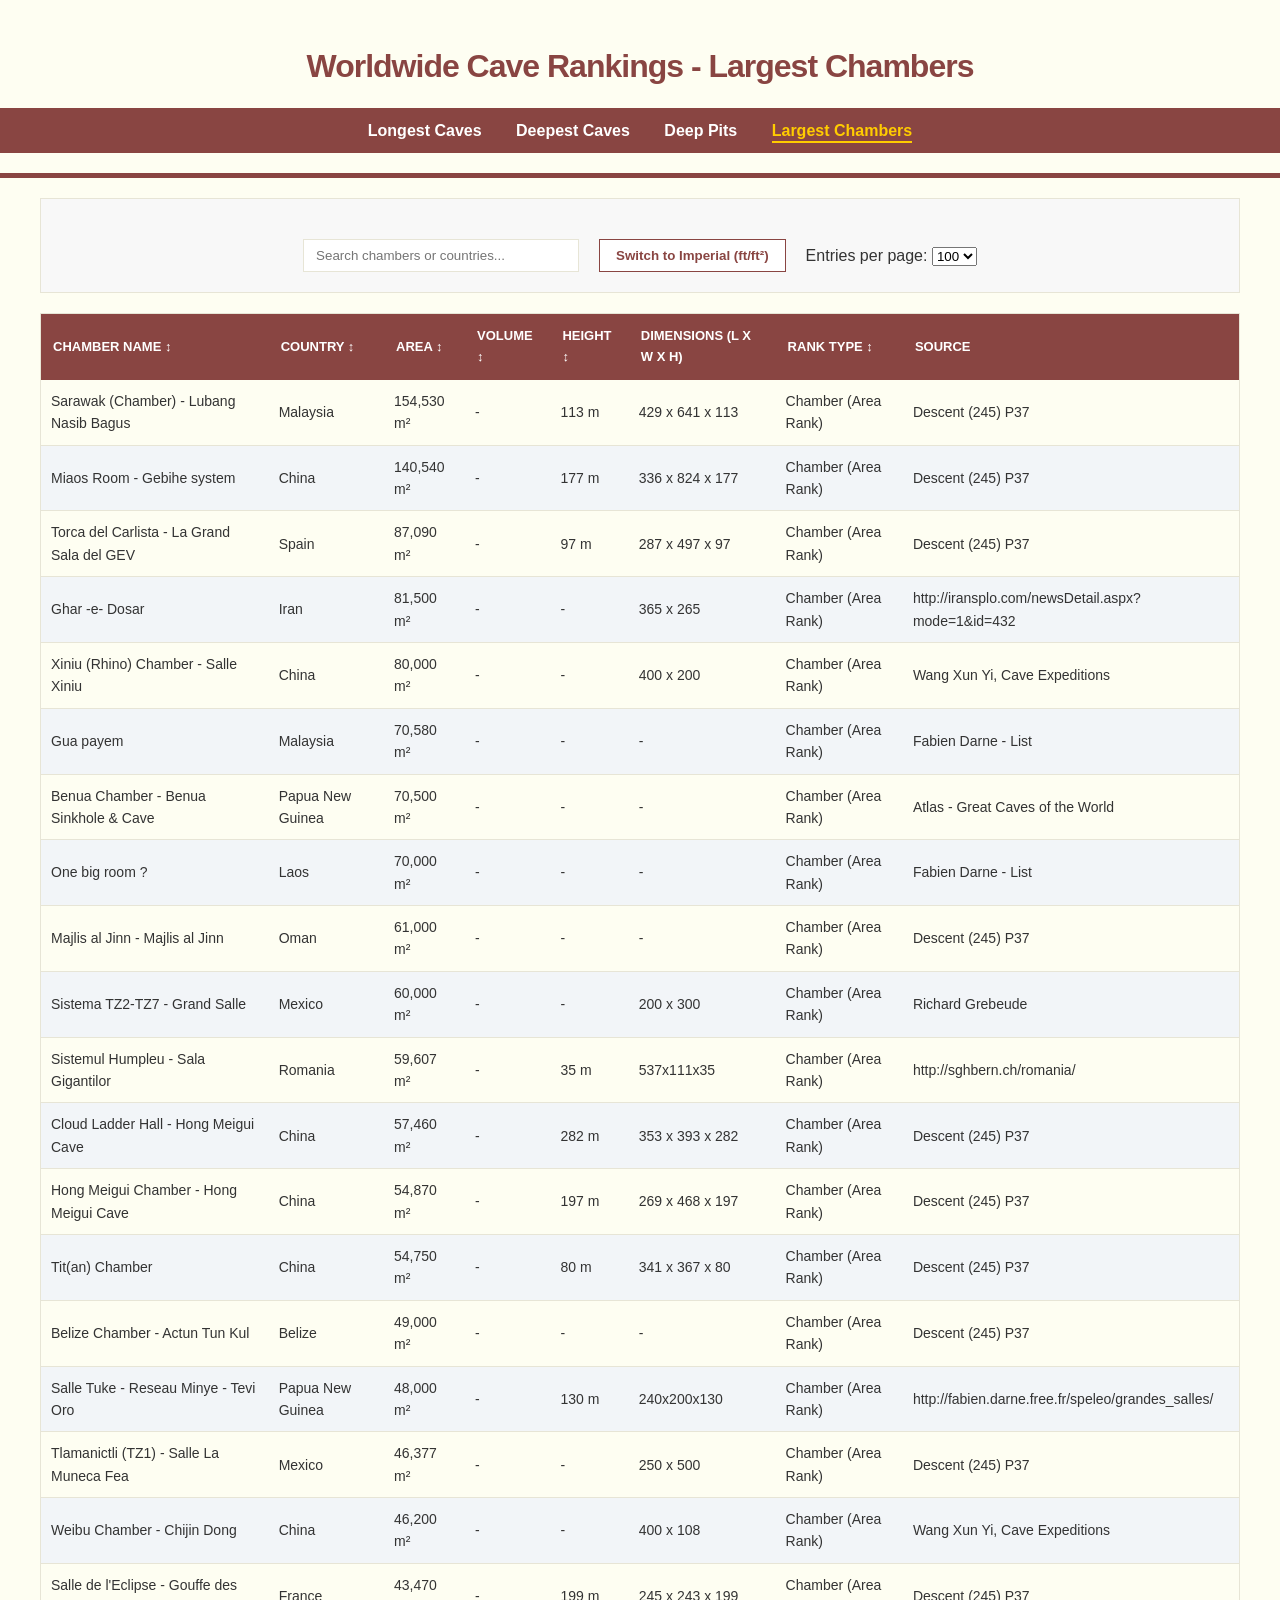
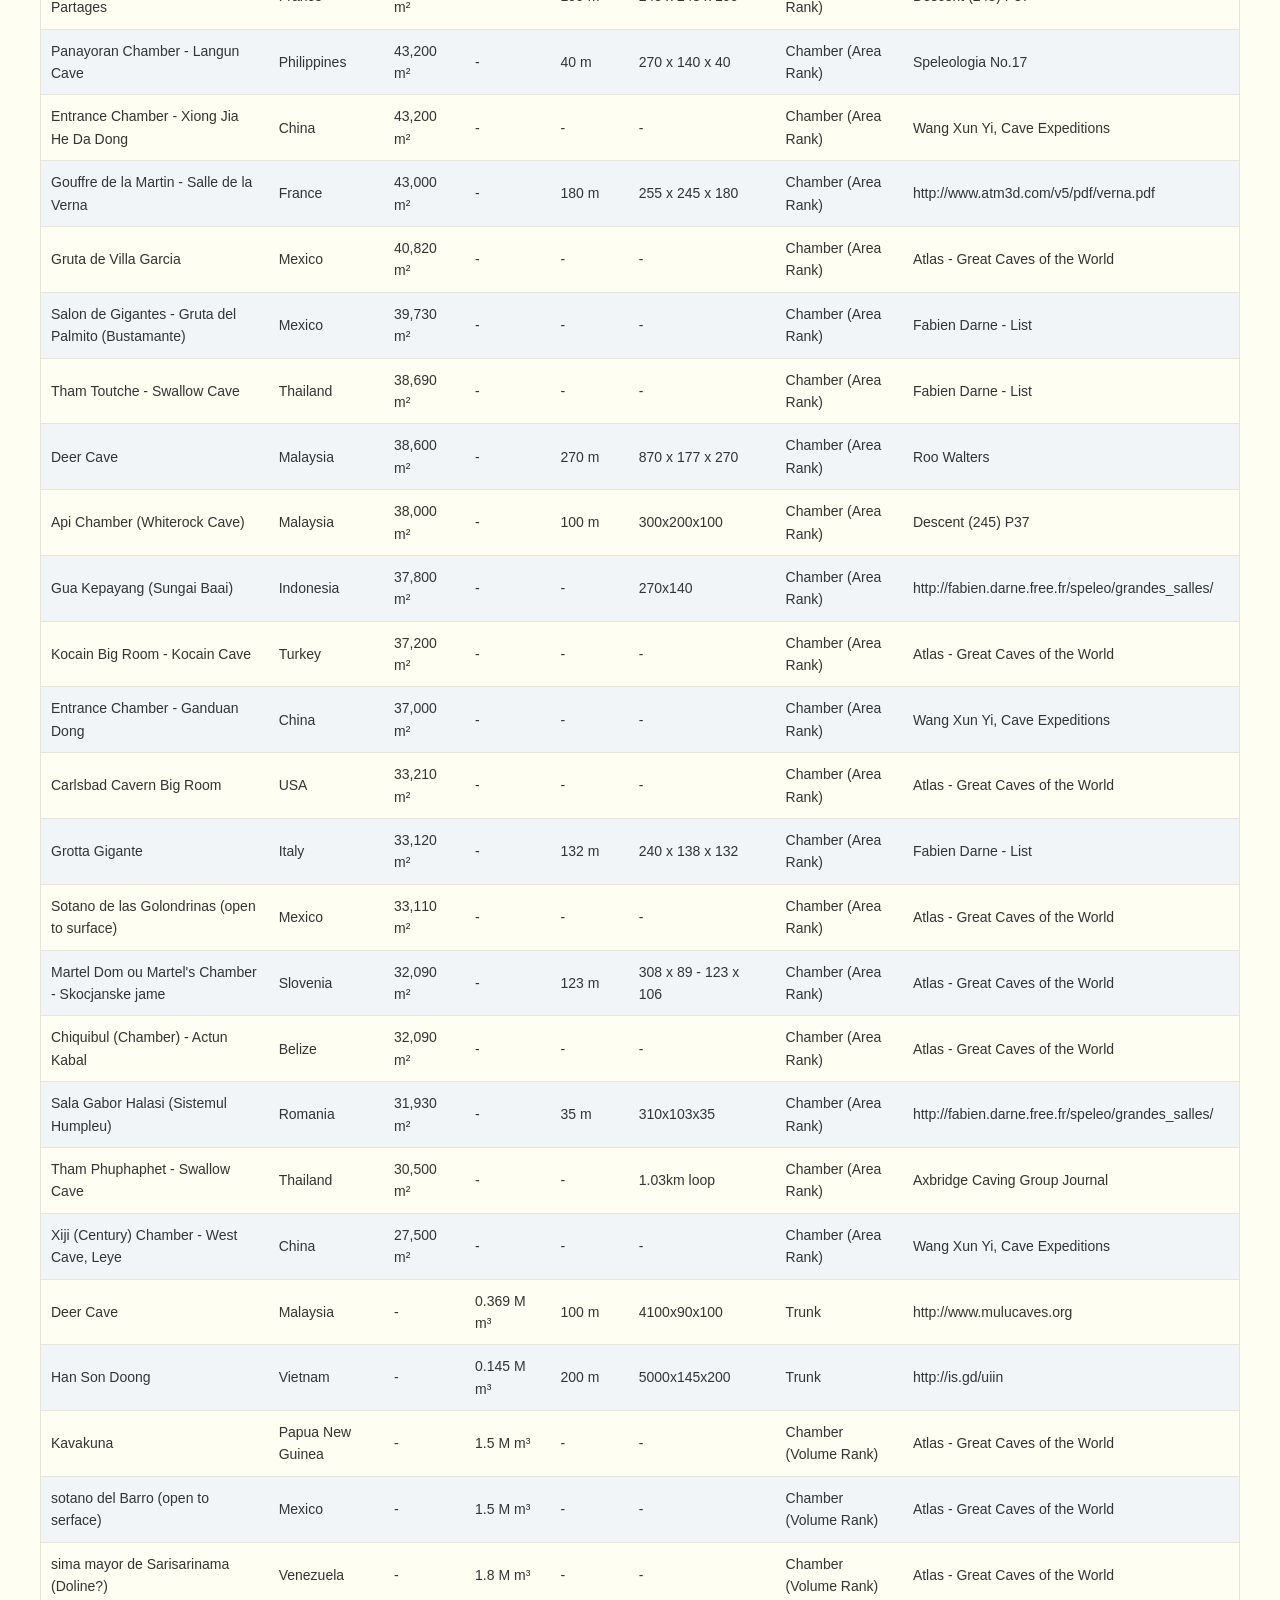
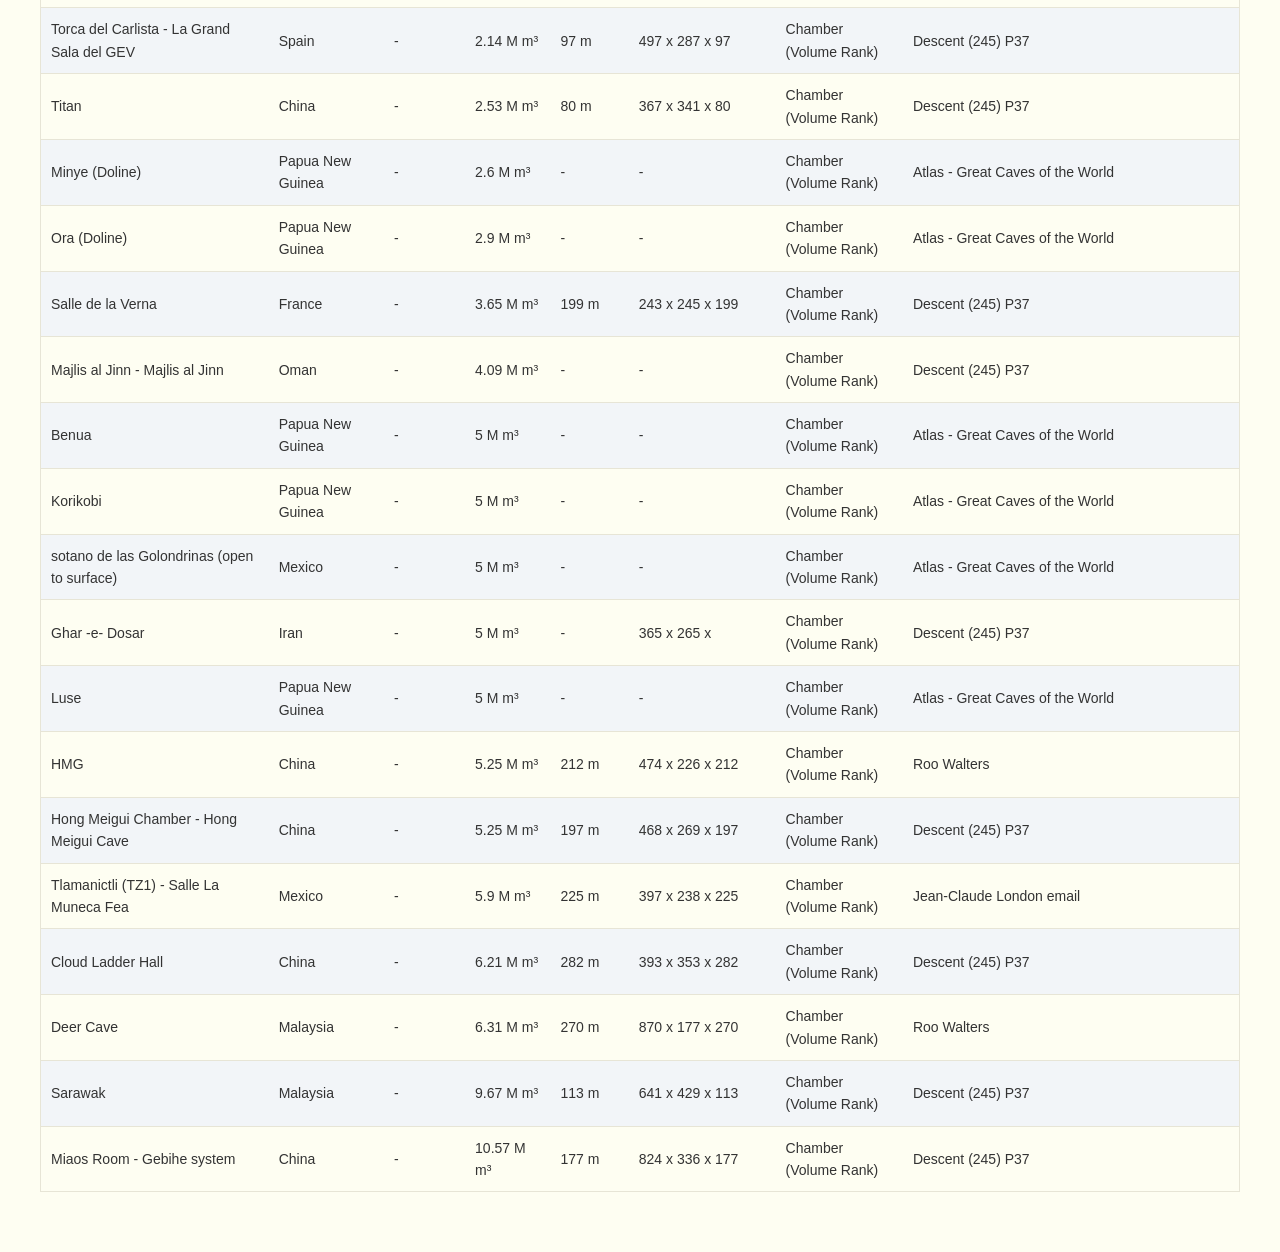
==== chambers.html @ 85fad461 "Big overhaul, style change" ====
<!DOCTYPE html>
<html lang="en">
<head>
    <meta charset="UTF-8">
    <meta name="viewport" content="width=device-width, initial-scale=1.0">
    <title>Worldwide Cave Rankings - Largest Chambers</title>
    <link rel="stylesheet" href="style.css">
</head>
<body>
    <header>
        <h1>Worldwide Cave Rankings - Largest Chambers</h1>
        <nav>
    <a href="index.html" id="longestCavesBtn">Longest Caves</a>
    <a href="deepest.html" id="deepestCavesBtn">Deepest Caves</a>
    <a href="pits.html" id="deepPitsBtn">Deep Pits</a>
    <a href="chambers.html" class="active" id="largestChambersBtn">Largest Chambers</a>
</nav>
    </header>

    <main class="container">
        <section class="filters">
            <div class="top-controls">
                <input type="text" id="searchInput" placeholder="Search chambers or countries...">
                
                <button id="unitToggleBtn" class="secondary-btn">Switch to Imperial (ft/ft²)</button>

                <div class="entries-control">
                    <label for="perPageSelect">Entries per page:</label>
                    <select id="perPageSelect">
                        <option value="100" selected>100</option>
                        <option value="500">500</option>
                        <option value="all">All</option>
                    </select>
                </div>
            </div>
        </section>

        <div class="table-container">
            <table id="caveTable">
                <thead>
                    <tr>
                        <th class="sortable" data-sort="cave_name">Chamber Name ↕</th>
                        <th class="sortable" data-sort="country">Country ↕</th>
                        <th class="sortable" data-sort="area_m2">Area ↕</th>
                        <th class="sortable" data-sort="volume_million_m3">Volume ↕</th>
                        <th class="sortable" data-sort="height_m">Height ↕</th>
                        <th>Dimensions (L x W x H)</th>
                        <th class="sortable" data-sort="data_type">Rank Type ↕</th>
                        <th>Source</th>
                    </tr>
                </thead>
                <tbody id="tableBody"></tbody>
            </table>
        </div>

        <div id="paginationControls" class="pagination-controls"></div>
    </main>

    <script src="chambers_script.js"></script>
</body>
</html>
---- style.css ----
:root {
    /* Exact NSS Brand Colors */
    --nss-maroon: #894542;    /* Dark Navy Blue */
    --nss-gold: #ffcc00;    /* Bright Gold */
    --nss-light-blue: #006699;
    --text-main: #333;
    --bg-light: #fefef2;
    --border-gray: #e7e5d6;
}

body {
    /* NSS uses clean sans-serif fonts like Open Sans or Arial */
    font-family: 'Open Sans', Arial, sans-serif;
    margin: 0;
    padding: 0;
    background-color: var(--bg-light);
    color: var(--text-main);
    line-height: 1.6;
}

.container {
    max-width: 1200px;
    margin: 0 auto;
    padding: 0 20px;
}

header {
    background-color: var(--bg-light);
    padding: 20px 0;
    border-bottom: 5px solid var(--nss-maroon); 
    text-align: center;
}

header h1 {
    color: var(--nss-maroon);
    font-weight: 800;
    letter-spacing: -1px;
    margin-bottom: 10px;
}

/* Navigation - Keeping your structure but updating the "vibe" */
header nav {
    background-color: var(--nss-maroon);
    padding: 10px 0;
    margin-top: 15px;
}

header nav a {
    color: #ffffff;
    text-decoration: none;
    font-weight: 600;
    margin: 0 15px;
    font-size: 16px;
}

header nav a:hover {
    color: var(--nss-gold);
}

/* Filters Section */
.filters {
    background-color: #f8f8f8;
    padding: 20px;
    border: 1px solid var(--border-gray);
    margin: 20px 0;
    text-align: center;
}

.filter-btn {
    background-color: #ffffff;
    border: 1px solid var(--nss-maroon);
    color: var(--nss-maroon);
    padding: 8px 16px;
    font-weight: 600;
    cursor: pointer;
    transition: 0.2s;
}

.filter-btn.active, .filter-btn:hover {
    background-color: var(--nss-maroon);
    color: #ffffff;
}

/* Table Styling - Clean and Professional */
.table-container {
    margin-top: 20px;
}

table {
    width: 100%;
    border-collapse: collapse;
    border: 1px solid var(--border-gray);
}

th {
    background-color: var(--nss-maroon);
    color: #ffffff;
    text-transform: uppercase;
    font-size: 13px;
    padding: 12px;
    text-align: left;
}

td {
    padding: 10px;
    border-bottom: 1px solid var(--border-gray);
    font-size: 14px;
}

tbody tr:nth-child(even) {
    background-color: #f2f5f8; /* Very subtle blue-tinted gray */
}

tbody tr:hover {
    background-color: #fff9e6; /* Very subtle gold highlight */
}

/* Secondary Buttons (
/* Layout for the search, unit toggle, and entries per page */
.top-controls {
    display: flex;
    flex-wrap: wrap;
    justify-content: center;
    align-items: center;
    gap: 20px;
    margin-top: 20px;
}

/* Centering the pagination buttons at the bottom */
.pagination-controls {
    display: flex;
    justify-content: center;
    gap: 10px;
    margin: 30px 0;
}

/* Optional: Make the search input and buttons look more consistent */
#searchInput {
    padding: 8px 12px;
    border: 1px solid var(--border-gray);
    min-width: 250px;
}

.secondary-btn {
    background-color: #ffffff;
    border: 1px solid var(--nss-maroon);
    color: var(--nss-maroon);
    padding: 8px 16px;
    font-weight: 600;
    cursor: pointer;
}

.secondary-btn:hover {
    background-color: var(--border-gray);
}

/* Responsive adjustments for mobile screens */
@media screen and (max-width: 768px) {
    /* Stack the search and unit controls vertically */
    .top-controls {
        flex-direction: column;
        gap: 15px;
    }

    /* Make the search input take full width */
    #searchInput {
        width: 100%;
        box-sizing: border-box;
    }

    /* Allow the table to scroll horizontally without breaking the layout */
    .table-container {
        overflow-x: auto;
        -webkit-overflow-scrolling: touch;
        margin-bottom: 20px;
    }

    /* Reduce padding and font size for dense data */
    td, th {
        padding: 8px 5px;
        font-size: 12px;
    }

    /* Ensure the navigation links don't crowd each other */
    header nav {
        display: flex;
        flex-direction: column;
        gap: 10px;
        padding: 15px 0;
    }

    header nav a {
        margin: 0;
    }
}

header nav a.active {
    color: var(--nss-gold);
    border-bottom: 2px solid var(--nss-gold);
    padding-bottom: 2px;
}
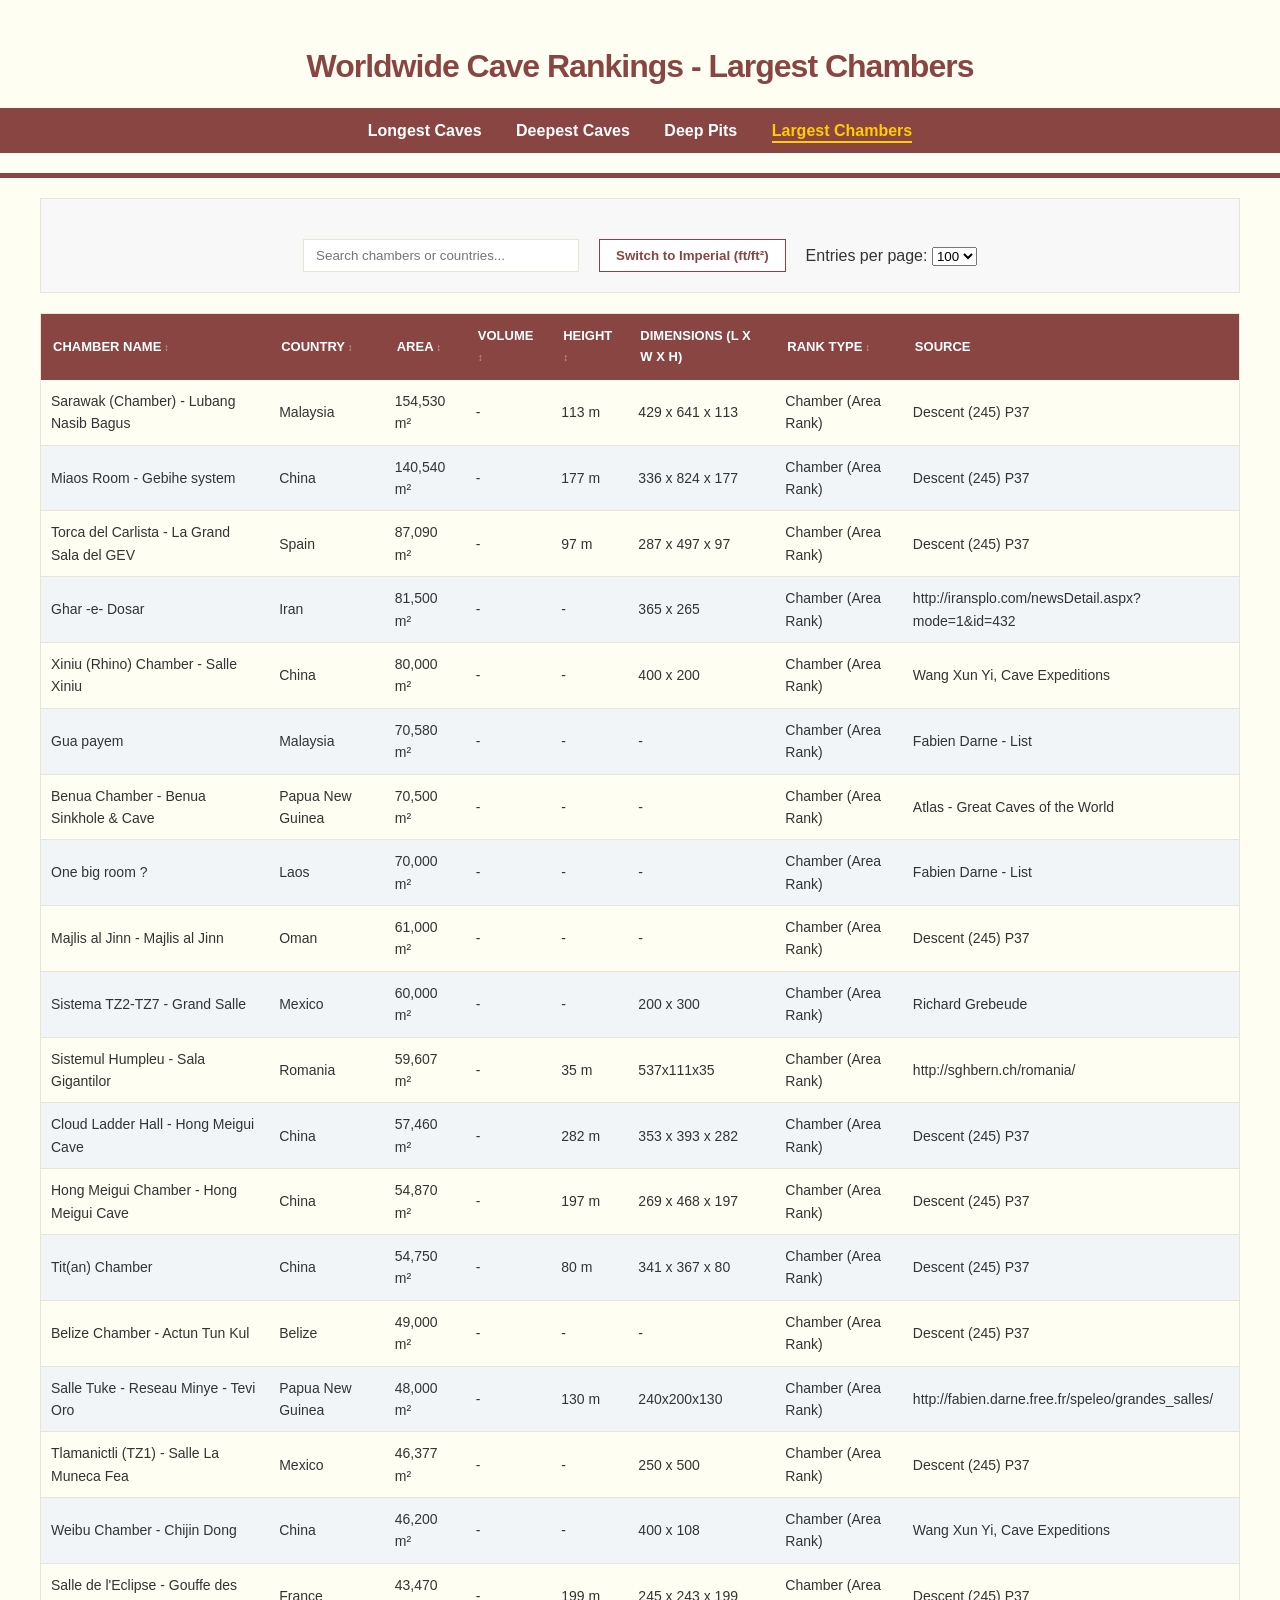
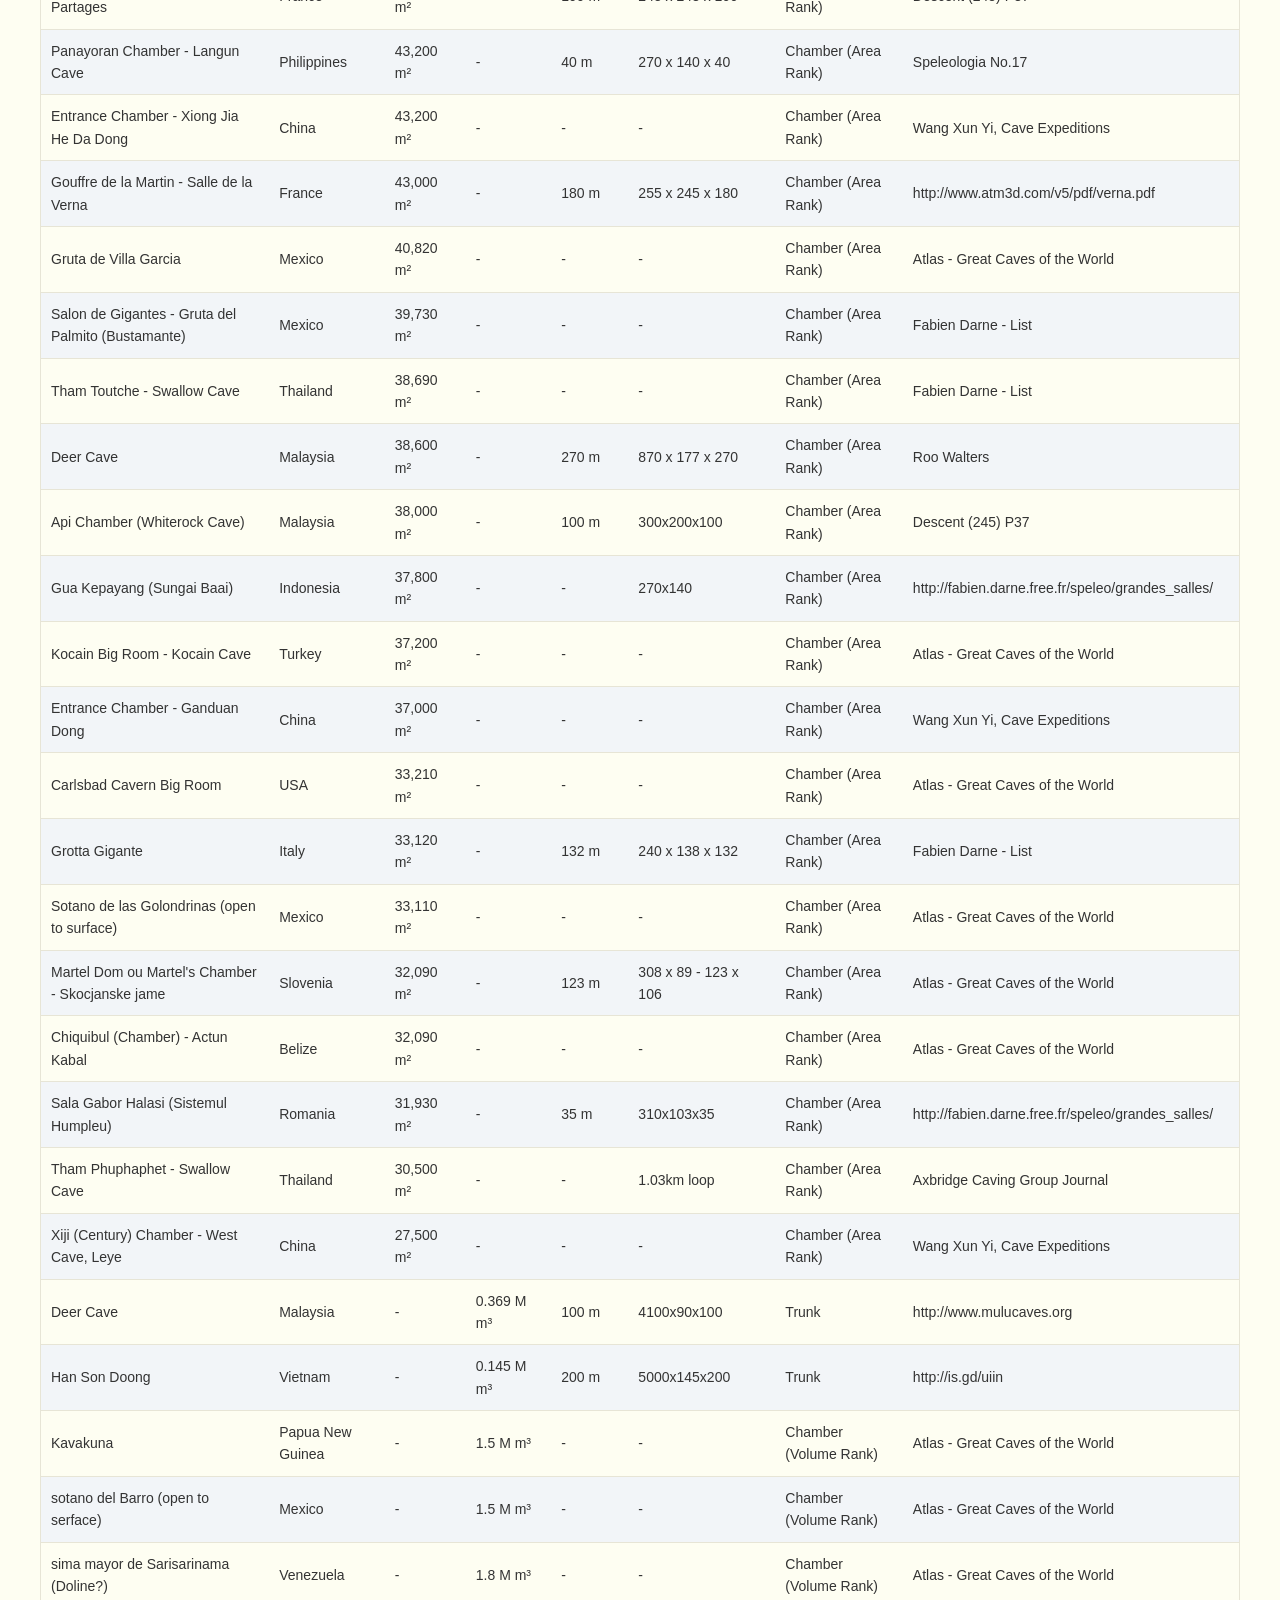
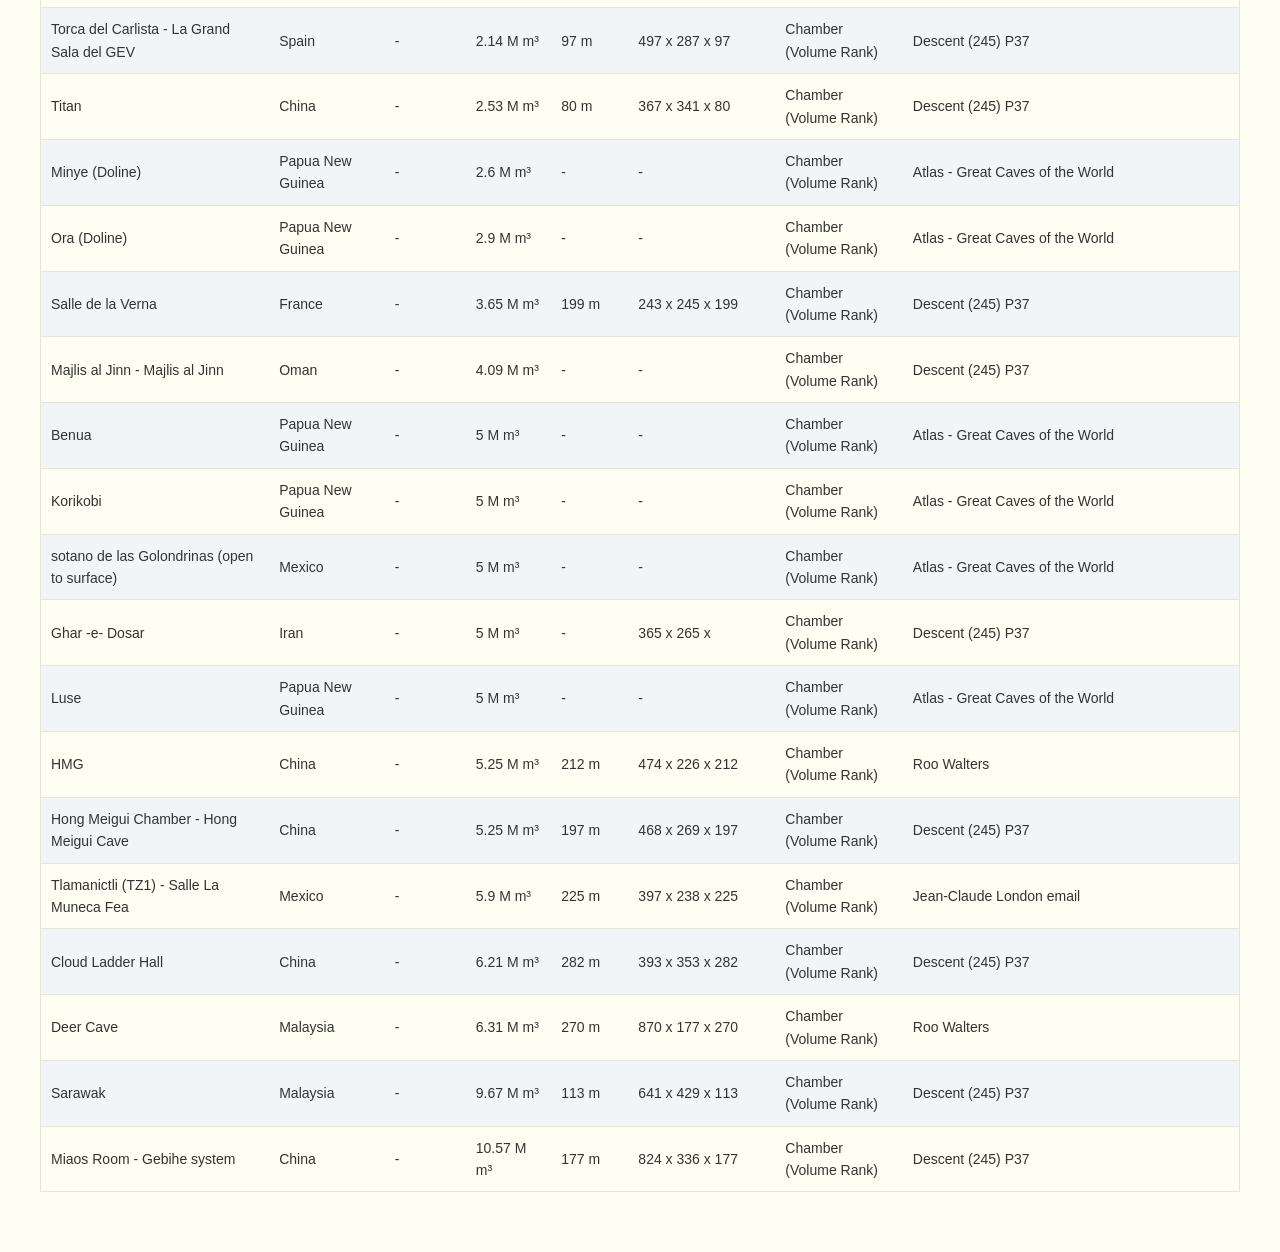
==== commit 89443e0a: "Highlighting" ====
--- a/chambers.html
+++ b/chambers.html
@@ -39,13 +39,13 @@
             <table id="caveTable">
                 <thead>
                     <tr>
-                        <th class="sortable" data-sort="cave_name">Chamber Name ↕</th>
-                        <th class="sortable" data-sort="country">Country ↕</th>
-                        <th class="sortable" data-sort="area_m2">Area ↕</th>
-                        <th class="sortable" data-sort="volume_million_m3">Volume ↕</th>
-                        <th class="sortable" data-sort="height_m">Height ↕</th>
+                        <th class="sortable" data-sort="cave_name">Chamber Name</th>
+                        <th class="sortable" data-sort="country">Country</th>
+                        <th class="sortable" data-sort="area_m2">Area</th>
+                        <th class="sortable" data-sort="volume_million_m3">Volume</th>
+                        <th class="sortable" data-sort="height_m">Height</th>
                         <th>Dimensions (L x W x H)</th>
-                        <th class="sortable" data-sort="data_type">Rank Type ↕</th>
+                        <th class="sortable" data-sort="data_type">Rank Type</th>
                         <th>Source</th>
                     </tr>
                 </thead>
--- a/style.css
+++ b/style.css
@@ -198,4 +198,48 @@
     color: var(--nss-gold);
     border-bottom: 2px solid var(--nss-gold);
     padding-bottom: 2px;
+}
+
+/* Make headers look interactive */
+th.sortable {
+    cursor: pointer;
+    position: relative;
+    transition: background-color 0.2s ease;
+    user-select: none; /* Prevents text highlighting when clicking fast */
+}
+
+/* Hover effect to show it's clickable */
+th.sortable:hover {
+    background-color: #a35a57; /* A slightly lighter version of your maroon */
+}
+
+/* Indicators for Active Sorting */
+th.sortable.sort-asc::after {
+    content: " ↑";
+    color: var(--nss-gold);
+    font-weight: bold;
+}
+
+th.sortable.sort-desc::after {
+    content: " ↓";
+    color: var(--nss-gold);
+    font-weight: bold;
+}
+
+/* Subtle indicator that a column is sortable but not active */
+th.sortable:not(.sort-asc):not(.sort-desc)::after {
+    content: " ↕";
+    opacity: 0.5;
+    font-size: 10px;
+}
+
+/* Class for measurements to prevent wrapping */
+.measure-cell {
+    white-space: nowrap;
+}
+
+/* Class to gently bold the primary metric */
+.primary-metric {
+    font-weight: 600;
+    color: #222;
 }
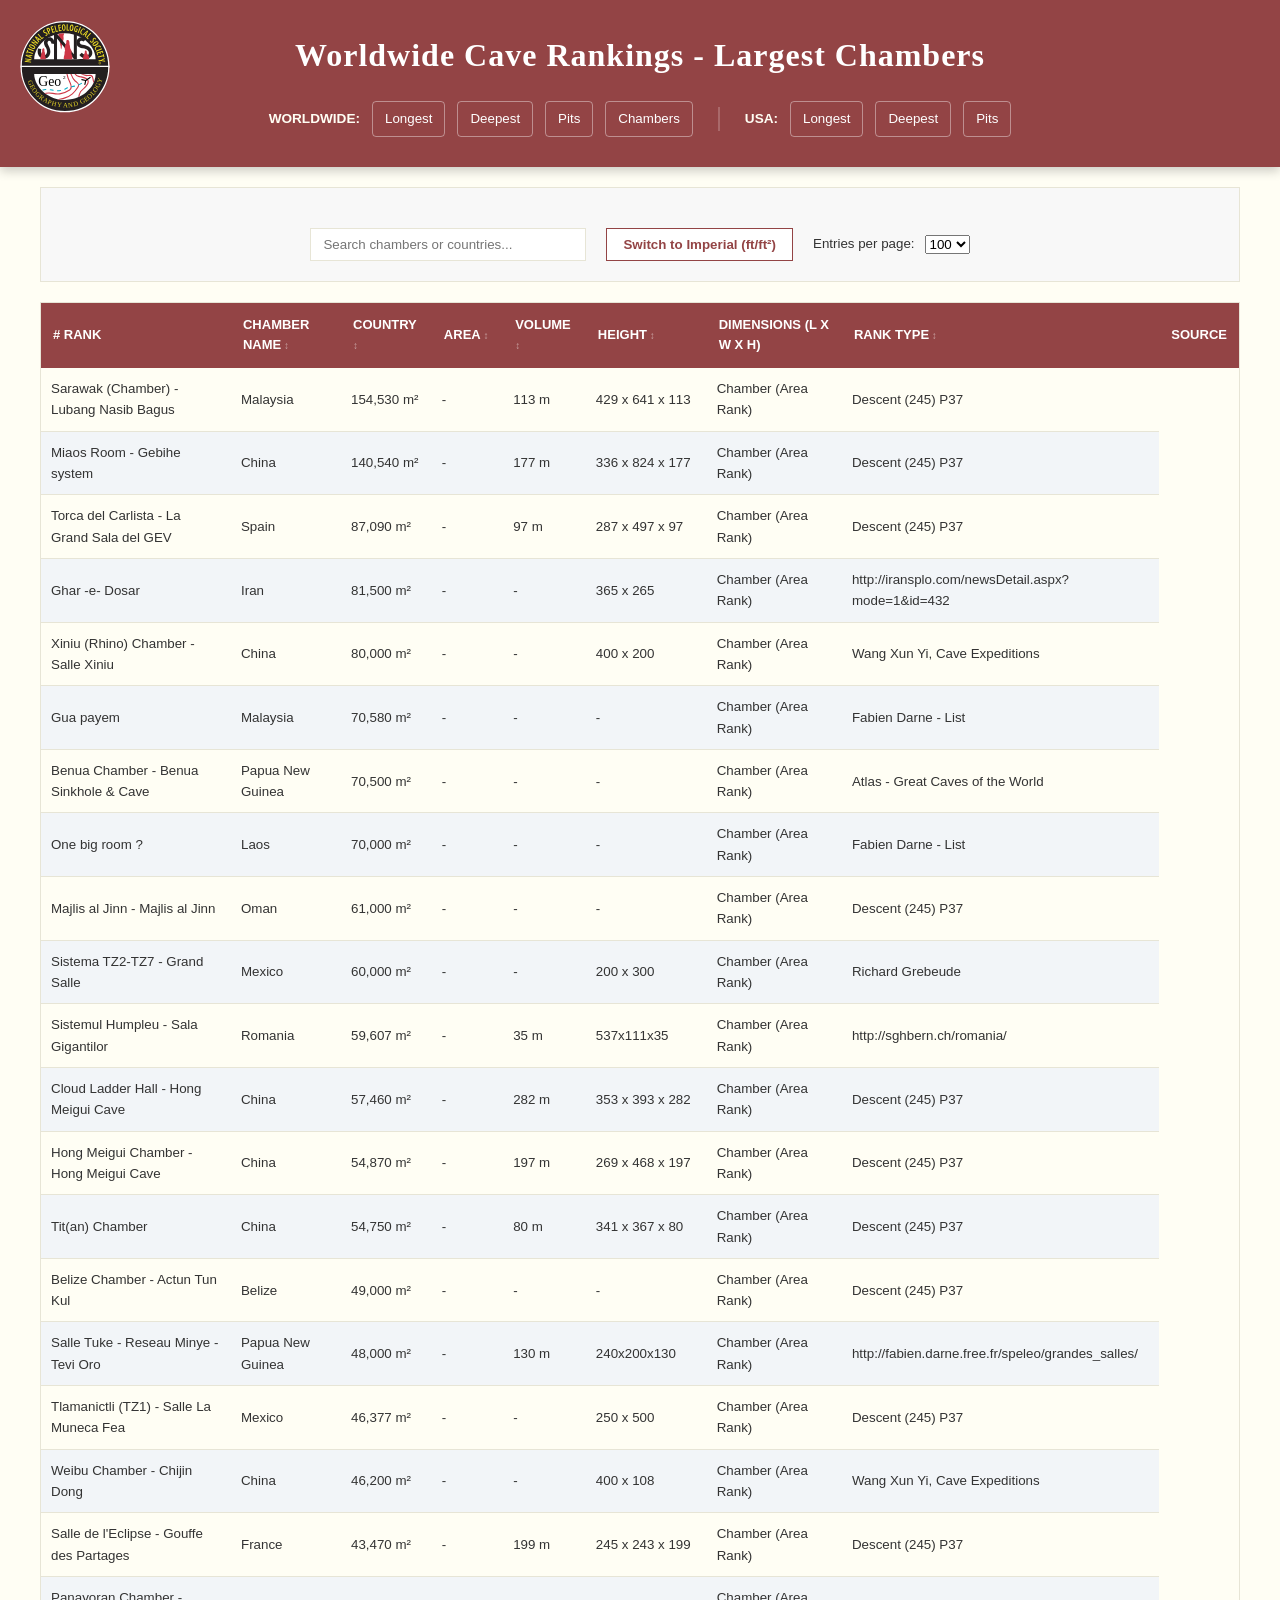
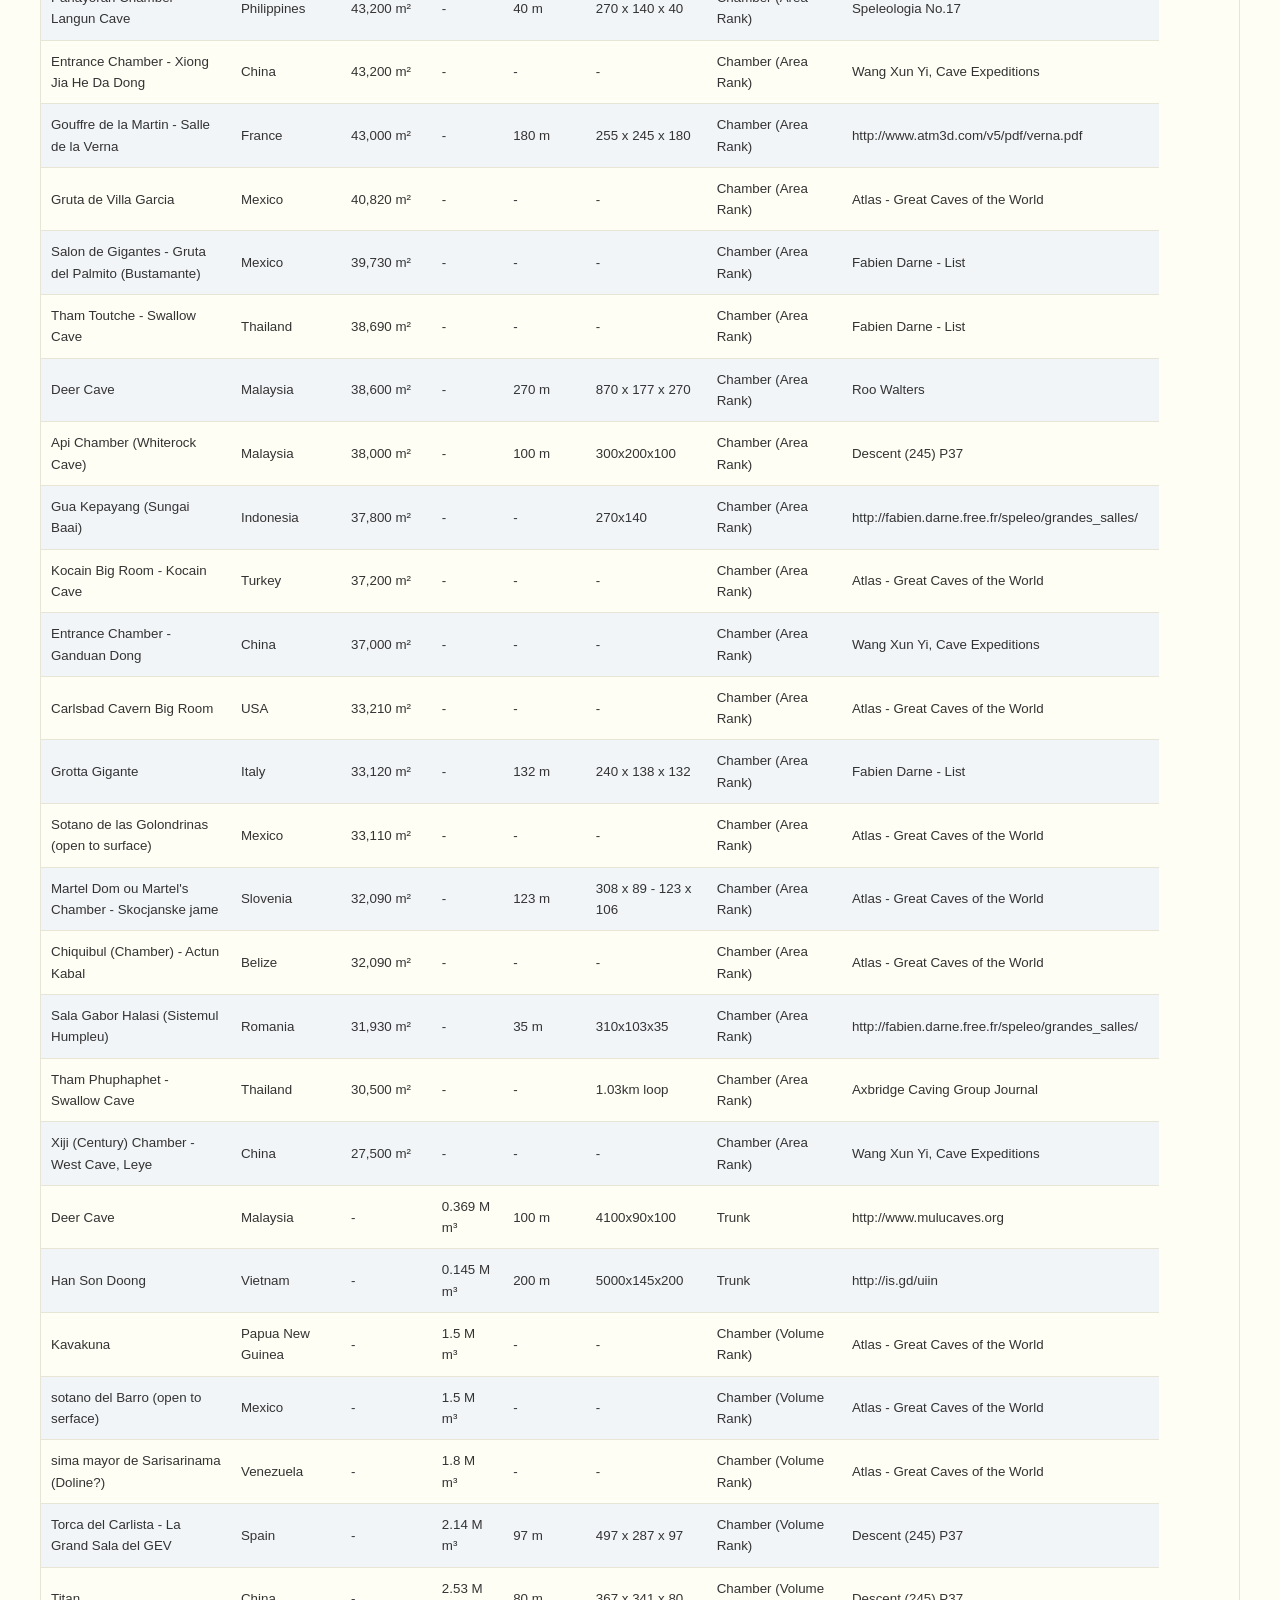
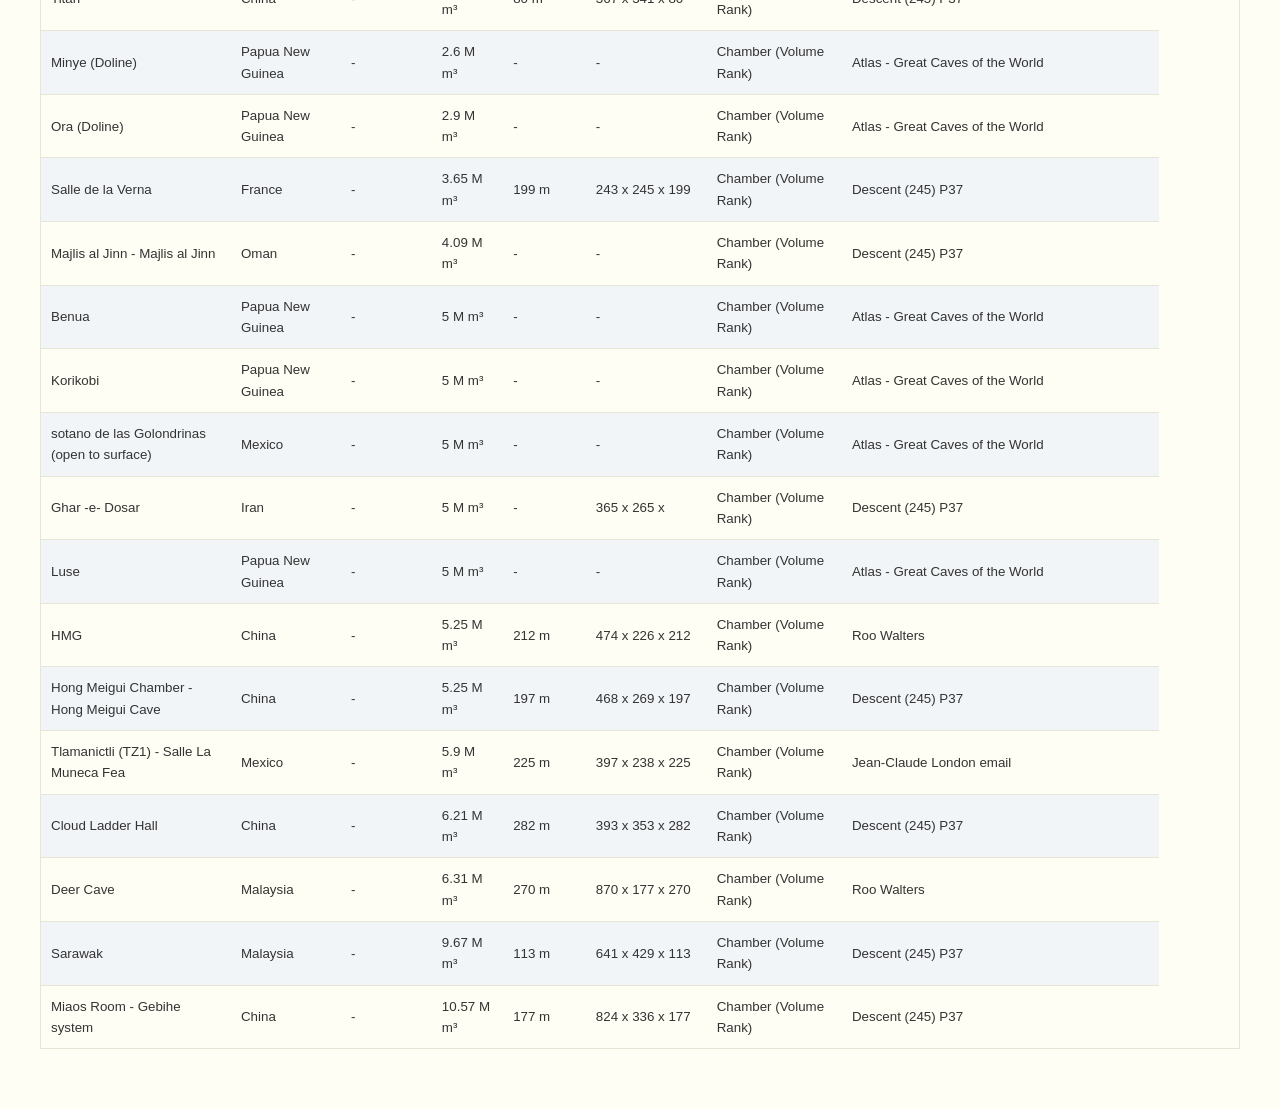
==== commit d5d025b0: "Logo added" ====
--- a/chambers.html
+++ b/chambers.html
@@ -7,15 +7,26 @@
     <link rel="stylesheet" href="style.css">
 </head>
 <body>
-    <header>
-        <h1>Worldwide Cave Rankings - Largest Chambers</h1>
-        <nav>
-    <a href="index.html" id="longestCavesBtn">Longest Caves</a>
-    <a href="deepest.html" id="deepestCavesBtn">Deepest Caves</a>
-    <a href="pits.html" id="deepPitsBtn">Deep Pits</a>
-    <a href="chambers.html" class="active" id="largestChambersBtn">Largest Chambers</a>
-</nav>
-    </header>
+<header>
+    <img src="NSSGeo_draft4-2-2026.svg" alt="NSS Geo2 Logo" class="header-logo">
+    <h1 class="page-title">Worldwide Cave Rankings - Largest Chambers</h1>
+    <nav class="site-navigation">
+        <div class="nav-group">
+            <span class="group-label">Worldwide:</span>
+            <a href="index.html" class="nav-link">Longest</a>
+            <a href="deepest.html" class="nav-link">Deepest</a>
+            <a href="pits.html" class="nav-link">Pits</a>
+            <a href="chambers.html" class="nav-link">Chambers</a>
+        </div>
+        <div class="nav-separator"></div>
+        <div class="nav-group">
+            <span class="group-label">USA:</span>
+            <a href="usa_longest.html" class="nav-link">Longest</a>
+            <a href="usa_deepest.html" class="nav-link">Deepest</a>
+            <a href="usa_pits.html" class="nav-link">Pits</a>
+        </div>
+    </nav>
+</header>
 
     <main class="container">
         <section class="filters">
@@ -39,7 +50,7 @@
             <table id="caveTable">
                 <thead>
                     <tr>
-                        <th class="sortable" data-sort="cave_name">Chamber Name</th>
+                        <th># Rank</th> <th class="sortable" data-sort="cave_name">Chamber Name</th>
                         <th class="sortable" data-sort="country">Country</th>
                         <th class="sortable" data-sort="area_m2">Area</th>
                         <th class="sortable" data-sort="volume_million_m3">Volume</th>
--- a/style.css
+++ b/style.css
@@ -1,16 +1,20 @@
 :root {
-    /* Exact NSS Brand Colors */
-    --nss-maroon: #894542;    /* Dark Navy Blue */
-    --nss-gold: #ffcc00;    /* Bright Gold */
-    --nss-light-blue: #006699;
-    --text-main: #333;
-    --bg-light: #fefef2;
+    /* Exact NSS Brand Colors (2022 Temporary Branding) */
+    --nss-gray-black: #333333;
+    --nss-navy: #344457;
+    --nss-red: #934445;
+    --nss-ivory: #FFFEF4;
+    --nss-brown: #8E7150;
+    
+    /* Layout Variables mapped to brand colors */
+    --text-main: var(--nss-gray-black);
+    --bg-light: var(--nss-ivory);
     --border-gray: #e7e5d6;
 }
 
 body {
-    /* NSS uses clean sans-serif fonts like Open Sans or Arial */
-    font-family: 'Open Sans', Arial, sans-serif;
+    font-family: 'Sora', sans-serif;
+    font-size: 10pt; /* Updated to match 10 PT specification */
     margin: 0;
     padding: 0;
     background-color: var(--bg-light);
@@ -18,46 +22,111 @@
     line-height: 1.6;
 }
 
+/* --- TYPOGRAPHY (Based on Brand Guidelines) --- */
+h1, h2, h3, h4, h5, h6 {
+    font-family: 'EB Garamond', serif;
+    font-weight: bold;
+    margin-top: 0;
+}
+
+h1 { font-size: 24pt; }
+h2 { font-size: 22pt; }
+h3 { font-size: 20pt; }
+h4 { font-size: 18pt; }
+h5 { font-size: 16pt; }
+h6 { 
+    font-size: 14pt; 
+    font-variant: small-caps; 
+}
+
+.caption {
+    font-family: 'Sora', sans-serif;
+    font-size: 8pt;
+}
+
 .container {
     max-width: 1200px;
     margin: 0 auto;
     padding: 0 20px;
 }
 
+/* --- HEADER & NAVIGATION --- */
 header {
-    background-color: var(--bg-light);
-    padding: 20px 0;
-    border-bottom: 5px solid var(--nss-maroon); 
+    background-color: var(--nss-red);
+    padding: 30px 20px;
     text-align: center;
-}
-
-header h1 {
-    color: var(--nss-maroon);
+    box-shadow: 0 4px 10px rgba(0,0,0,0.2);
+    position: relative; /* <-- Add this line */
+}
+
+.header-logo {
+    position: absolute;
+    top: 20px;
+    left: 20px;
+    width: 90px; /* Adjust size as needed */
+    height: auto;
+}
+
+.page-title {
+    font-family: 'EB Garamond', serif;
+    color: white; /* Kept white for contrast against the red header */
+    margin: 0 0 20px 0;
+    font-size: 24pt; /* Matched to H1 */
+    letter-spacing: 1px;
+}
+
+.site-navigation {
+    display: flex;
+    justify-content: center;
+    align-items: center;
+    gap: 25px;
+    flex-wrap: wrap;
+}
+
+.nav-group {
+    display: flex;
+    align-items: center;
+    justify-content: center;
+    gap: 12px;
+    flex-wrap: wrap;
+}
+
+.group-label {
+    color: var(--nss-ivory); /* Updated to NSS Brown */
     font-weight: 800;
-    letter-spacing: -1px;
-    margin-bottom: 10px;
-}
-
-/* Navigation - Keeping your structure but updating the "vibe" */
-header nav {
-    background-color: var(--nss-maroon);
-    padding: 10px 0;
-    margin-top: 15px;
-}
-
-header nav a {
-    color: #ffffff;
+    font-size: 0.85rem;
+    text-transform: uppercase;
+}
+
+.nav-link {
+    color: white;
     text-decoration: none;
-    font-weight: 600;
-    margin: 0 15px;
-    font-size: 16px;
-}
-
-header nav a:hover {
-    color: var(--nss-gold);
-}
-
-/* Filters Section */
+    font-weight: 500;
+    padding: 6px 12px;
+    border-radius: 4px;
+    border: 1px solid rgba(255, 255, 255, 0.4);
+    transition: all 0.2s ease;
+}
+
+.nav-link:hover {
+    background-color: rgba(255, 255, 255, 0.1);
+    border-color: rgba(255, 255, 255, 0.8);
+}
+
+.nav-link.active {
+    background-color: var(--nss-brown); /* Updated to NSS Brown */
+    color: white; /* Adjusted for better contrast on brown */
+    font-weight: bold;
+    border: 1px solid var(--nss-brown);
+}
+
+.nav-separator {
+    width: 2px;
+    height: 24px;
+    background-color: rgba(255, 255, 255, 0.2);
+}
+
+/* --- FILTERS & CONTROLS --- */
 .filters {
     background-color: #f8f8f8;
     padding: 20px;
@@ -66,180 +135,185 @@
     text-align: center;
 }
 
+.top-controls {
+    display: flex;
+    flex-wrap: wrap;
+    justify-content: center;
+    align-items: center;
+    gap: 20px;
+    margin-top: 20px;
+}
+
+.filter-group {
+    margin-bottom: 15px;
+}
+
 .filter-btn {
     background-color: #ffffff;
-    border: 1px solid var(--nss-maroon);
-    color: var(--nss-maroon);
+    border: 1px solid var(--nss-red);
+    color: var(--nss-red);
     padding: 8px 16px;
     font-weight: 600;
     cursor: pointer;
     transition: 0.2s;
+    margin: 0 5px;
 }
 
 .filter-btn.active, .filter-btn:hover {
-    background-color: var(--nss-maroon);
+    background-color: var(--nss-red);
     color: #ffffff;
 }
 
-/* Table Styling - Clean and Professional */
+.secondary-btn {
+    background-color: #ffffff;
+    border: 1px solid var(--nss-red);
+    color: var(--nss-red);
+    padding: 8px 16px;
+    font-weight: 600;
+    cursor: pointer;
+}
+
+.secondary-btn:hover {
+    background-color: var(--border-gray);
+}
+
+#searchInput {
+    padding: 8px 12px;
+    border: 1px solid var(--border-gray);
+    min-width: 250px;
+    font-family: 'Sora', sans-serif;
+}
+
+/* --- TABLE STYLING --- */
 .table-container {
     margin-top: 20px;
+    width: 100%;
+    overflow-x: auto;
+    -webkit-overflow-scrolling: touch;
+    margin-bottom: 20px;
 }
 
 table {
     width: 100%;
+    min-width: 800px;
     border-collapse: collapse;
     border: 1px solid var(--border-gray);
 }
 
 th {
-    background-color: var(--nss-maroon);
+    background-color: var(--nss-red);
     color: #ffffff;
     text-transform: uppercase;
     font-size: 13px;
     padding: 12px;
     text-align: left;
+    font-family: 'Sora', sans-serif;
 }
 
 td {
     padding: 10px;
     border-bottom: 1px solid var(--border-gray);
-    font-size: 14px;
+    font-size: 10pt; /* Synced with body text */
 }
 
 tbody tr:nth-child(even) {
-    background-color: #f2f5f8; /* Very subtle blue-tinted gray */
+    background-color: #f2f5f8;
 }
 
 tbody tr:hover {
-    background-color: #fff9e6; /* Very subtle gold highlight */
-}
-
-/* Secondary Buttons (
-/* Layout for the search, unit toggle, and entries per page */
-.top-controls {
-    display: flex;
-    flex-wrap: wrap;
-    justify-content: center;
-    align-items: center;
-    gap: 20px;
-    margin-top: 20px;
-}
-
-/* Centering the pagination buttons at the bottom */
-.pagination-controls {
-    display: flex;
-    justify-content: center;
-    gap: 10px;
-    margin: 30px 0;
-}
-
-/* Optional: Make the search input and buttons look more consistent */
-#searchInput {
-    padding: 8px 12px;
-    border: 1px solid var(--border-gray);
-    min-width: 250px;
-}
-
-.secondary-btn {
-    background-color: #ffffff;
-    border: 1px solid var(--nss-maroon);
-    color: var(--nss-maroon);
-    padding: 8px 16px;
-    font-weight: 600;
-    cursor: pointer;
-}
-
-.secondary-btn:hover {
-    background-color: var(--border-gray);
-}
-
-/* Responsive adjustments for mobile screens */
-@media screen and (max-width: 768px) {
-    /* Stack the search and unit controls vertically */
-    .top-controls {
-        flex-direction: column;
-        gap: 15px;
-    }
-
-    /* Make the search input take full width */
-    #searchInput {
-        width: 100%;
-        box-sizing: border-box;
-    }
-
-    /* Allow the table to scroll horizontally without breaking the layout */
-    .table-container {
-        overflow-x: auto;
-        -webkit-overflow-scrolling: touch;
-        margin-bottom: 20px;
-    }
-
-    /* Reduce padding and font size for dense data */
-    td, th {
-        padding: 8px 5px;
-        font-size: 12px;
-    }
-
-    /* Ensure the navigation links don't crowd each other */
-    header nav {
-        display: flex;
-        flex-direction: column;
-        gap: 10px;
-        padding: 15px 0;
-    }
-
-    header nav a {
-        margin: 0;
-    }
-}
-
-header nav a.active {
-    color: var(--nss-gold);
-    border-bottom: 2px solid var(--nss-gold);
-    padding-bottom: 2px;
-}
-
-/* Make headers look interactive */
+    background-color: #f0ebe1; /* Softened hover color to match palette tone */
+}
+
+/* Table Sorting Indicators */
 th.sortable {
     cursor: pointer;
     position: relative;
     transition: background-color 0.2s ease;
-    user-select: none; /* Prevents text highlighting when clicking fast */
-}
-
-/* Hover effect to show it's clickable */
+    user-select: none;
+}
+
 th.sortable:hover {
-    background-color: #a35a57; /* A slightly lighter version of your maroon */
-}
-
-/* Indicators for Active Sorting */
+    background-color: #7a3839; /* Darkened NSS Red */
+}
+
 th.sortable.sort-asc::after {
     content: " ↑";
-    color: var(--nss-gold);
+    color: var(--nss-brown); /* Updated to NSS Brown */
     font-weight: bold;
 }
 
 th.sortable.sort-desc::after {
     content: " ↓";
-    color: var(--nss-gold);
+    color: var(--nss-brown); /* Updated to NSS Brown */
     font-weight: bold;
 }
 
-/* Subtle indicator that a column is sortable but not active */
 th.sortable:not(.sort-asc):not(.sort-desc)::after {
     content: " ↕";
     opacity: 0.5;
     font-size: 10px;
 }
 
-/* Class for measurements to prevent wrapping */
+/* Table Utilities */
 .measure-cell {
     white-space: nowrap;
 }
 
-/* Class to gently bold the primary metric */
 .primary-metric {
     font-weight: 600;
-    color: #222;
+    color: var(--nss-gray-black);
+}
+
+/* --- PAGINATION --- */
+.pagination-controls {
+    display: flex;
+    justify-content: center;
+    flex-wrap: wrap;
+    gap: 10px;
+    margin: 30px 0;
+}
+
+.entries-control {
+    display: flex;
+    align-items: center;
+    gap: 10px;
+}
+
+/* --- MOBILE RESPONSIVE TWEAKS --- */
+@media screen and (max-width: 768px) {
+    .nav-separator { 
+        display: none; 
+    }
+    
+    .site-navigation { 
+        gap: 15px; 
+    }
+
+    .top-controls {
+        flex-direction: column;
+        gap: 15px;
+    }
+
+    #searchInput {
+        width: 100%;
+        box-sizing: border-box;
+        min-width: auto;
+    }
+
+    td, th {
+        padding: 8px 5px;
+        font-size: 9pt; /* Slightly scaled down for mobile */
+    }
+
+    .entries-control {
+        width: 100%;
+        justify-content: center;
+    }
+
+    .header-logo {
+        position: static; /* Removes absolute positioning */
+        display: block;
+        margin: 0 auto 15px auto; /* Centers the logo above the title */
+        width: 70px; /* Slightly smaller for mobile */
+    }
 }
